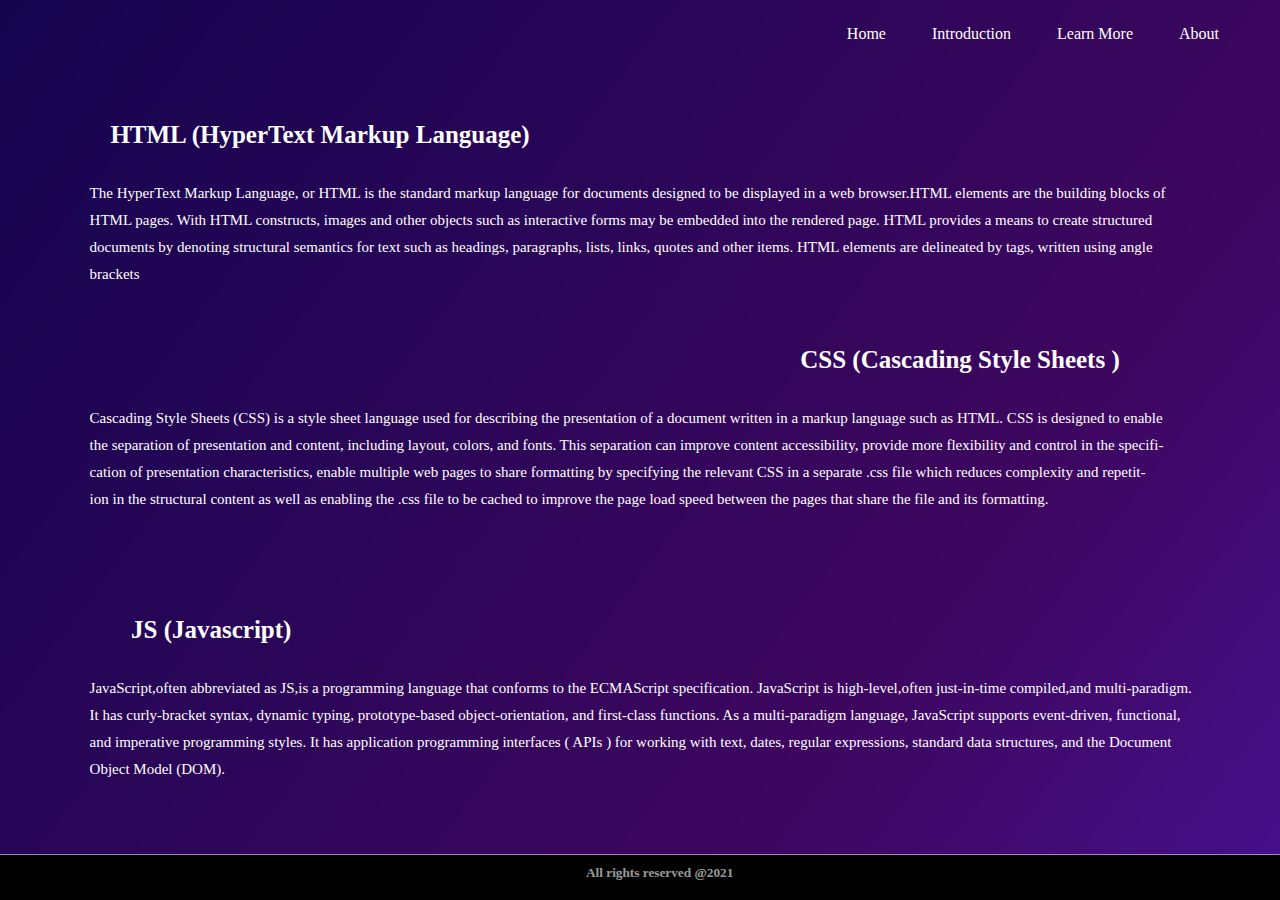
==== learn.html @ 2bf2e321 "Add files via upload" ====
<!DOCTYPE html>
<html>
    <head>
        <title>Problem Statement</title>
	    <link rel="stylesheet" type="text/css" href="style.css">
    </head>
<body>
    <header class="headp">
        <div class="main">
            <div class="sub">
                <h1></h1>
            </div>	
            <ul>
                <li><a href="index.html">Home</a></li>
                <li><a href="intro.html">Introduction</a></li>
                <li><a href="learn.html">Learn More</a></li>
				<li><a href="about.html">About</a></li>
            </ul>
        <div class="html">
            <h1>HTML (HyperText Markup Language)</h1>
            <p>The HyperText Markup Language, or HTML is the standard markup language for documents designed to be displayed in a web browser.HTML elements are the building blocks of<br> HTML pages. With HTML constructs, images and other objects such as interactive forms may be embedded into the rendered page. HTML provides a means to create structured<br> documents by denoting structural semantics for text such as headings, paragraphs, lists, links, quotes and other items. HTML elements are delineated by tags, written using angle <br>brackets</p>
        </div>
        <div class="css">
            <h1>CSS (Cascading Style Sheets )</h1>
            <p>Cascading Style Sheets (CSS) is a style sheet language used for describing the presentation of a document written in a markup language such as HTML. CSS is designed to enable <br>the separation of presentation and content, including layout, colors, and fonts. This separation can improve content accessibility, provide more flexibility and control in the specifi-<br>cation of presentation characteristics, enable multiple web pages to share formatting by specifying the relevant CSS in a separate .css file which reduces complexity and repetit-<br>ion in the structural content as well as enabling the .css file to be cached to improve the page load speed between the pages that share the file and its formatting.</p>
        </div>
        <div class="js">
            <h1>JS (Javascript)</h1>
            <p>JavaScript,often abbreviated as JS,is a programming language that conforms to the ECMAScript specification. JavaScript is high-level,often just-in-time compiled,and multi-paradigm. <br>It has curly-bracket syntax, dynamic typing, prototype-based object-orientation, and first-class functions. As a multi-paradigm language, JavaScript supports event-driven, functional, <br>and imperative programming styles. It has application programming interfaces ( APIs ) for working with text, dates, regular expressions, standard data structures, and the Document <br>Object Model (DOM).</p>
        </div>

        </header>      
        <footer class="footer">
            <h5>All rights reserved @2021 </h5>
		</footer>
</body>
</html>
---- style.css ----
*{
	margin: 0;
	padding: 0;
	font-family: Century Gothic;	
}

.headm{
 background-image: url(home.png);
 height: 95vh;
 background-size: cover;
 background-position: center; 
} 

.headi{
	background-image: url(intro.png);
	height: 95vh;
	background-size: cover;
	background-position: center;

}

.headp{
	background-image: url(learn_1.png);
	height: 95vh;
	background-size: cover;
	background-position: center;

}

.headl{
	background-image: url(about.png);
	height: 95vh;
	background-size: cover;
	background-position: center;
}
ul{
	float: right;
	list-style-type: none;
	margin-top: 25px;
	
}

ul li{
	display: inline-block;
}

ul li a{
	text-decoration: none; 
	color: #fff;
	padding: 5px 20px;
	border: 1px solid transparent;
	transition: 0.6s ease;
}

ul li a:hover{
	background-color: #fff;
	color: #000;
}
 
 ul li.active a{
 	background-color: #fff;
	color: #000; 
 }


.main{
	max-width: 1200px;
	margin: auto;
}

.title{
	position: absolute;
	top: 45%;
	left: 23.5%;
	transform: translate(-50%,-50%);
}

.title h1{
	color: #fff;
	font-size: 50px;
}

.title h2{
	line-height: 40px;
	color: #fff;
	font-size: 20px;
}

.button{
	position: absolute;
	top: 73%;
	left: 13.5%;
	transform: translate(-50%,-50%);

}

.btn{
	border: 1px solid #fff;
	padding: 10px 30px;
	color: #fff;
	text-decoration: none;
	transition: 0.6s ease;
}

.btn:hover{
	background-color: #fff;
	color: #000;

}

.sub h1{
	color: #fff;
	position: absolute;
	font-size: 20px;
	top: 5%;
	left: 14%;
	transform: translate(-50%,-50%);

}

.footer{
	height: 5vh;
	background-color: #000;
}

.footer h5{
	position: absolute;
	padding: 10px 10px;
	left: 45%;
	color: rgba(255, 255, 255, 0.616);
}

.active1{
	background-color: #fff;
	color: #000; 
}

.content h1{
	color: #fff;
	position: absolute;
	top: 30%;
	left: 15%;
	transform: translate(-50%,-50%);
}

.content p{
	color: #fff;
	position: absolute;
	top: 35%;
	left: 9%;
	font-size: large;
	line-height: 1.8;

}

.html h1{
	color: #fff;
	position: absolute;
	top: 15%;
	left: 25%;
	font-size: 25px;
	transform: translate(-50%,-50%);
}

.html p{
	color: #fff;
	position: absolute;
	top: 20%;
	left: 7%;
	font-size: 15px;
	line-height: 1.8;
}

.css h1{
	color: #fff;
	position: absolute;
	top: 40%;
	left: 75%;
	font-size: 25px;
	transform: translate(-50%,-50%);
}

.css p{
	color: #fff;
	position: absolute;
	top: 45%;
	left: 7%;
	font-size: 15px;
	line-height: 1.8;
}

.js h1{
	color: #fff;
	position: absolute;
	top: 70%;
	left: 16.5%;
	font-size: 25px;
	transform: translate(-50%,-50%);
}

.js p{
	color: #fff;
	position: absolute;
	top: 75%;
	left: 7%;
	font-size: 15px;
	line-height: 1.8;
}

.content3{
	color: #fff;
	font-size: large;
	line-height: 1.5;
}

.content3 h1{
	position: absolute;
	top: 30%;
	left: 9%;
	
}

.content3 p1{
	position: absolute;
	top: 32%;
	left: 9%;
}

.content3 p2{
	position: absolute;
	top: 40%;
	left: 9%;
}

.content3 p3{
	position: absolute;
	top: 68%;
	left: 9%;
}
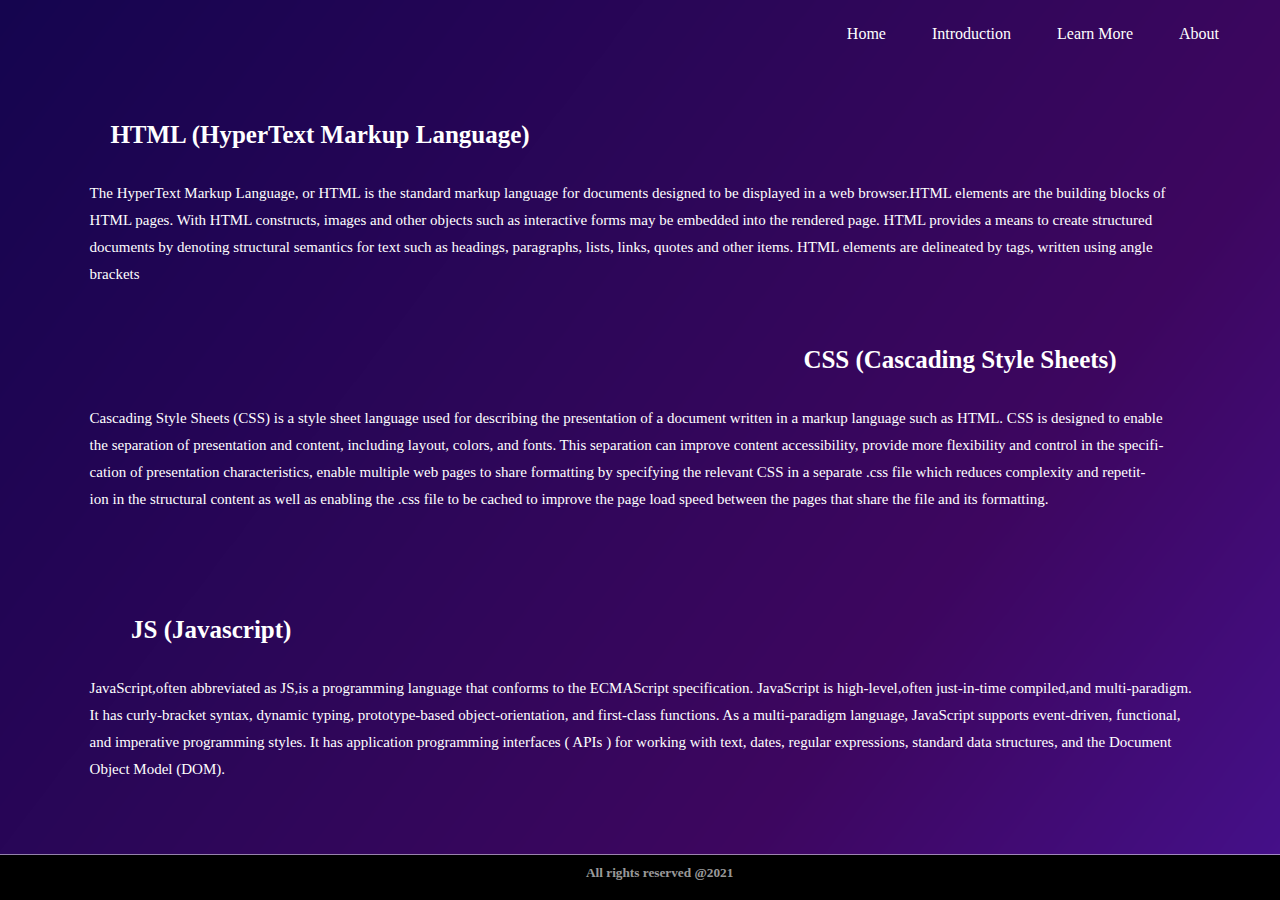
==== commit 685eab20: "animation" ====
--- a/learn.html
+++ b/learn.html
@@ -21,7 +21,7 @@
             <p>The HyperText Markup Language, or HTML is the standard markup language for documents designed to be displayed in a web browser.HTML elements are the building blocks of<br> HTML pages. With HTML constructs, images and other objects such as interactive forms may be embedded into the rendered page. HTML provides a means to create structured<br> documents by denoting structural semantics for text such as headings, paragraphs, lists, links, quotes and other items. HTML elements are delineated by tags, written using angle <br>brackets</p>
         </div>
         <div class="css">
-            <h1>CSS (Cascading Style Sheets )</h1>
+            <h1>CSS (Cascading Style Sheets)</h1>
             <p>Cascading Style Sheets (CSS) is a style sheet language used for describing the presentation of a document written in a markup language such as HTML. CSS is designed to enable <br>the separation of presentation and content, including layout, colors, and fonts. This separation can improve content accessibility, provide more flexibility and control in the specifi-<br>cation of presentation characteristics, enable multiple web pages to share formatting by specifying the relevant CSS in a separate .css file which reduces complexity and repetit-<br>ion in the structural content as well as enabling the .css file to be cached to improve the page load speed between the pages that share the file and its formatting.</p>
         </div>
         <div class="js">
--- a/style.css
+++ b/style.css
@@ -5,8 +5,8 @@
 }
 
 .headm{
- background-image: url(home.png);
- height: 95vh;
+ background-image: url(learn.png);
+ height: 100vh;
  background-size: cover;
  background-position: center; 
 } 
@@ -20,7 +20,7 @@
 }
 
 .headp{
-	background-image: url(learn_1.png);
+	background-image: url(learn.png);
 	height: 95vh;
 	background-size: cover;
 	background-position: center;
@@ -68,22 +68,83 @@
 	margin: auto;
 }
 
-.title{
-	position: absolute;
-	top: 45%;
-	left: 23.5%;
-	transform: translate(-50%,-50%);
-}
-
-.title h1{
-	color: #fff;
-	font-size: 50px;
-}
-
-.title h2{
-	line-height: 40px;
-	color: #fff;
-	font-size: 20px;
+
+.container{
+	max-width: 1170px;
+	margin: auto;
+	width: 100%;
+	position: absolute;
+	top: 40%;
+	left: 85%;
+	transform: translate(-50%,-50%);
+}
+
+.home{
+	height: 100vh;
+ 	display: flex;
+ 	flex-wrap: wrap;
+ 	padding:50px 15px;
+ 	position: relative;
+}
+
+.home .home-text{
+	text-align: center;
+	position: relative;
+	z-index: 2;
+}
+
+.home .home-text h1{
+   color:#ffffff;
+   font-size: 50px;
+   color:#ffffff;
+   line-height: 56px;
+   font-weight: 700;
+   margin:0 0 10px;
+}
+.home .home-text p{
+   margin:0;
+   overflow: hidden;
+}
+.home .home-text p span{
+   font-size: 30px;
+   color: blueviolet;
+   font-weight: 700;
+   display: inline-block;
+   line-height: 46px;
+   display: none;
+}
+
+.home .home-text p span.text-in{
+   display: block;
+   animation: textIn .5s ease;
+}
+.home .home-text p span.text-out{
+   animation: textOut .5s ease;
+}
+@keyframes textIn{
+   0%{
+	   transform: translateY(100%);
+   }
+   100%{
+	   transform: translateY(0%);
+   }
+}
+@keyframes textOut{
+   0%{
+	   transform: translateY(0%);
+   }
+   100%{
+	   transform: translateY(-100%);
+
+   }
+}
+
+.button1{
+	position: absolute;
+	top: 70%;
+	left: 50%;
+	transform: translate(-50%,-50%);
+
 }
 
 .button{
